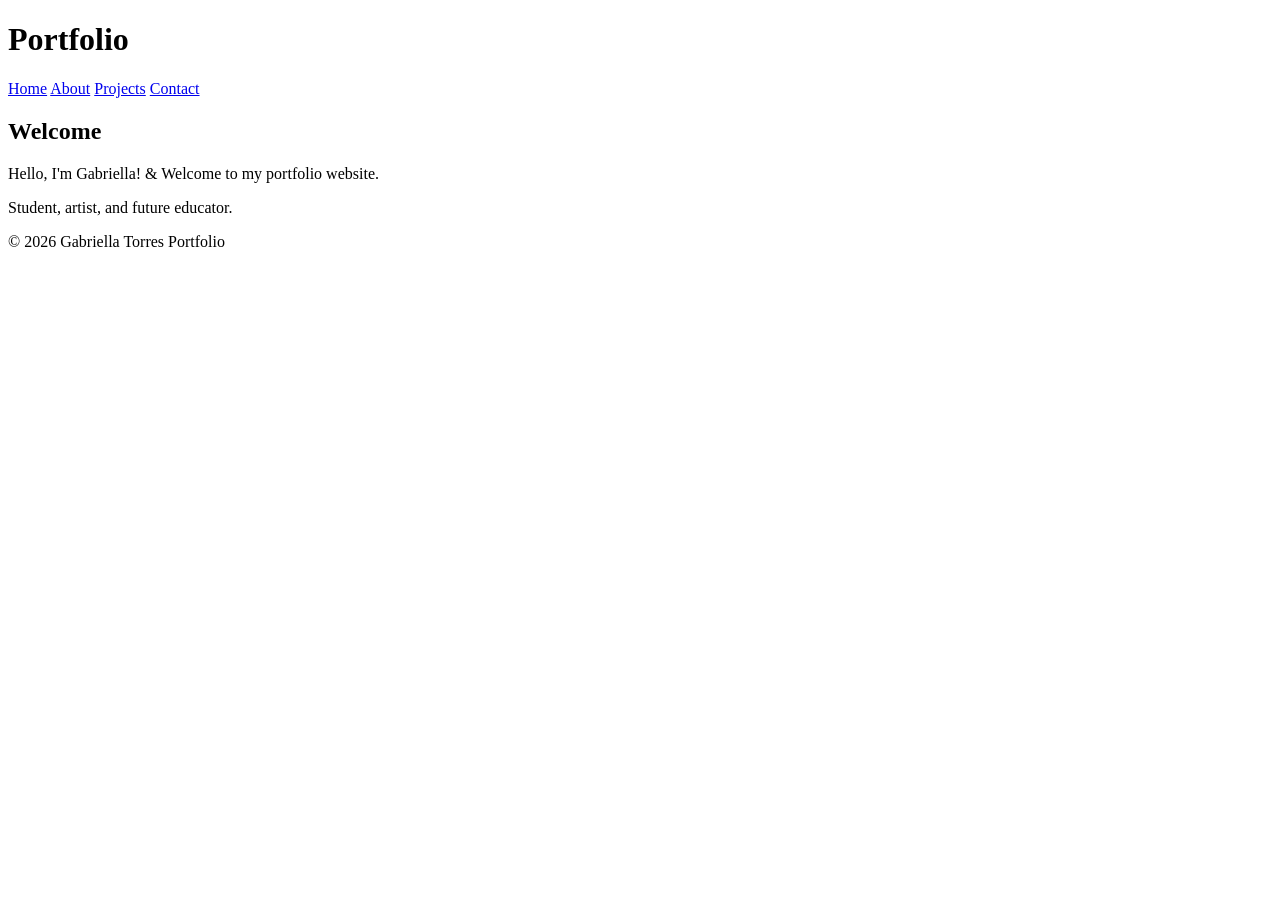
==== index.html @ 1b3c9721 "Update index.html" ====
<!DOCTYPE html>
<!--Gabriella Torres, May 15, 2026-->
<html lang="en">
<head>
<title>Home</title>
<link rel="stylesheet" href="styles/style.css">
</head>

<body>

<header>
<h1>Portfolio</h1>
</header>

<nav>
<a href="index.html">Home</a>
<a href="about.html">About</a>
<a href="projects.html">Projects</a>
<a href="contact.html">Contact</a>
</nav>

<main>

<section>
<h2>Welcome</h2>
<p>Hello, I'm Gabriella! &amp; Welcome to my portfolio website.</p>

<p>Student, artist, and future educator.</p>
</section>

</main>

<footer>
<p>&copy; 2026 Gabriella Torres Portfolio</p>
</footer>

</body>
</html>
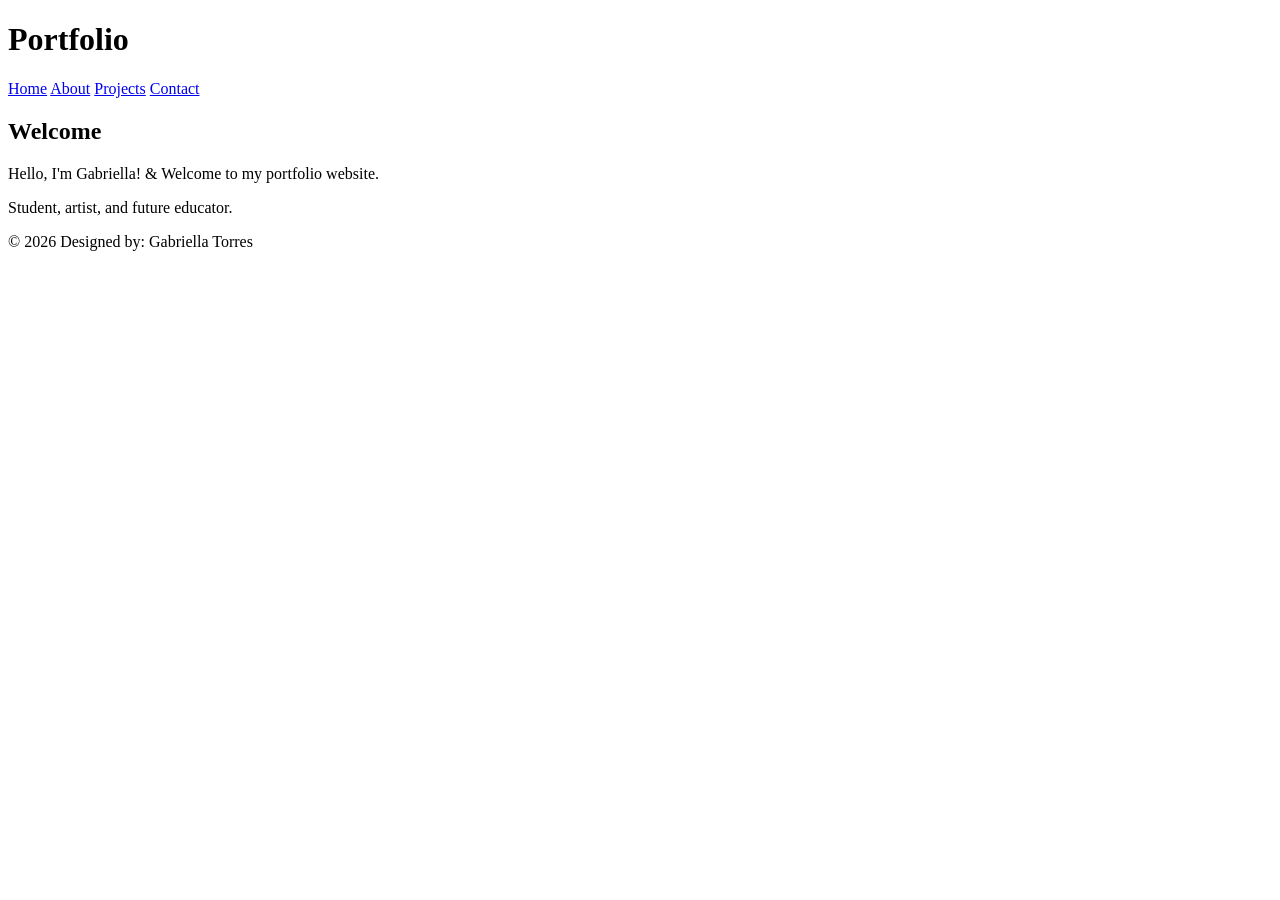
==== commit 45a50c83: "Update index.html" ====
--- a/index.html
+++ b/index.html
@@ -31,7 +31,7 @@
 </main>
 
 <footer>
-<p>&copy; 2026 Gabriella Torres Portfolio</p>
+<p>&copy; 2026 Designed by: Gabriella Torres</p>
 </footer>
 
 </body>
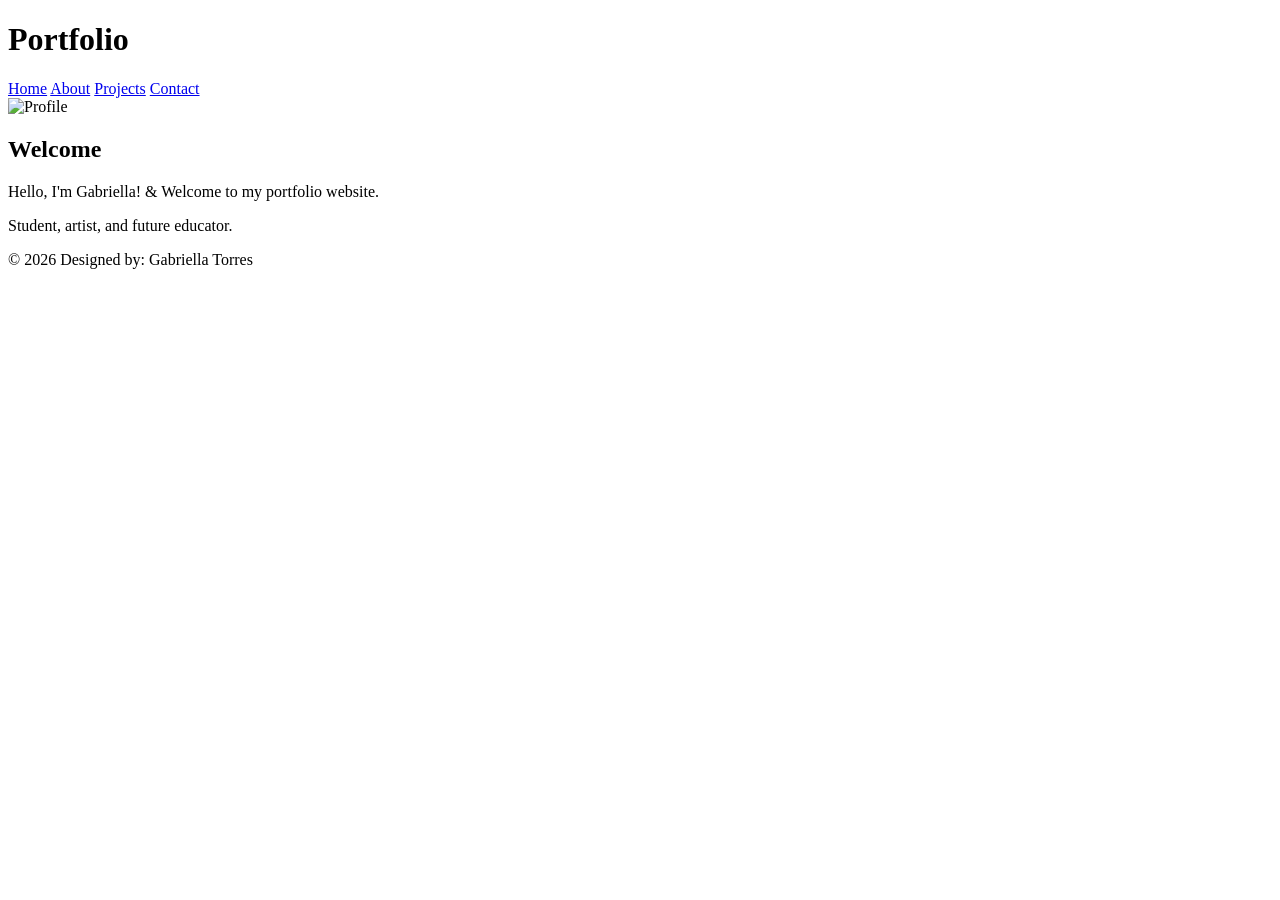
==== commit 16fada0e: "Update index.html" ====
--- a/index.html
+++ b/index.html
@@ -20,7 +20,7 @@
 </nav>
 
 <main>
-
+<img src="images/profile.png" alt="Profile">
 <section>
 <h2>Welcome</h2>
 <p>Hello, I'm Gabriella! &amp; Welcome to my portfolio website.</p>
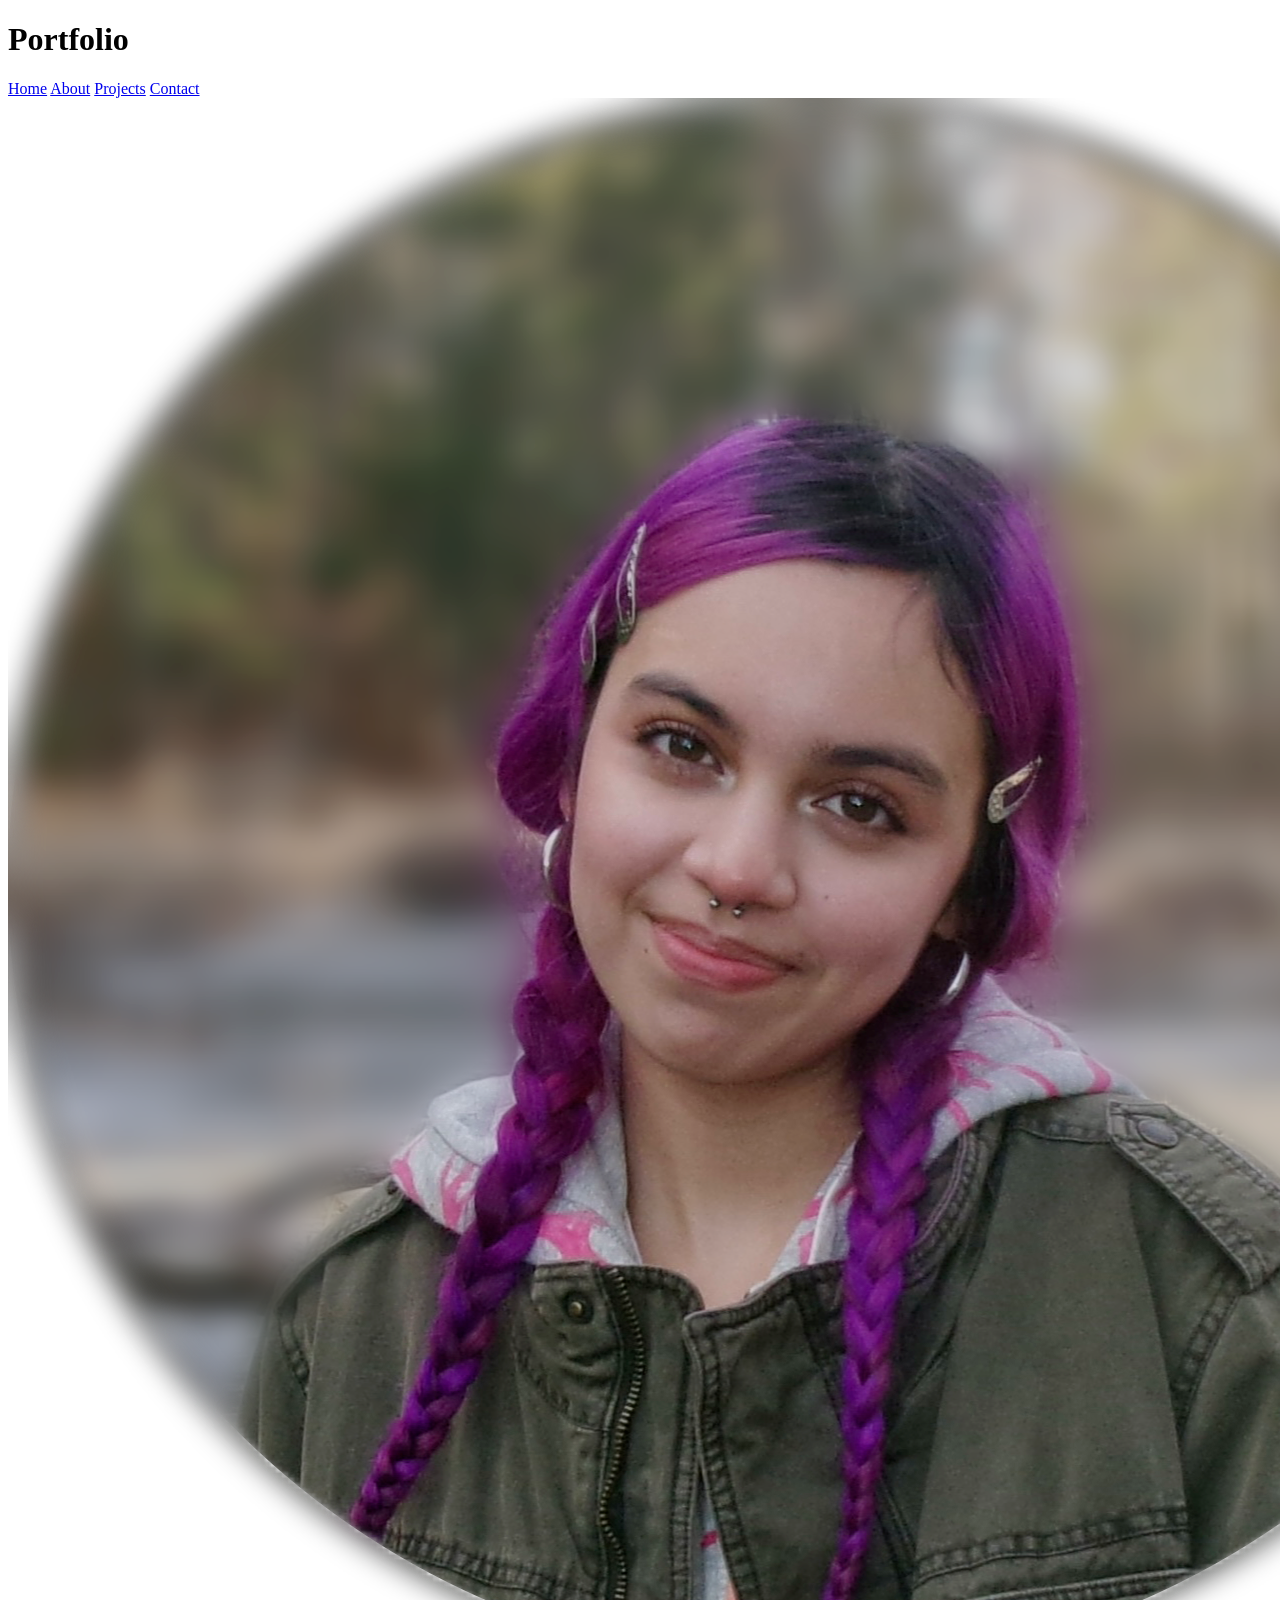
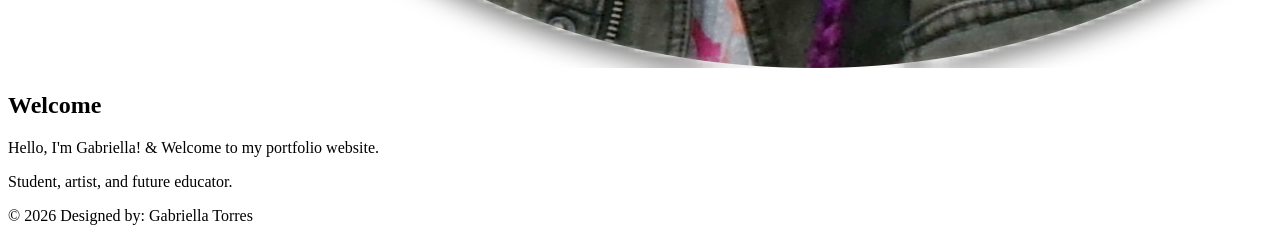
==== commit 6bc072fb: "Update index.html" ====
--- a/index.html
+++ b/index.html
@@ -20,7 +20,7 @@
 </nav>
 
 <main>
-<img src="images/profile.png" alt="Profile">
+<img src="Profile.img.PNG" alt="Profile">
 <section>
 <h2>Welcome</h2>
 <p>Hello, I'm Gabriella! &amp; Welcome to my portfolio website.</p>
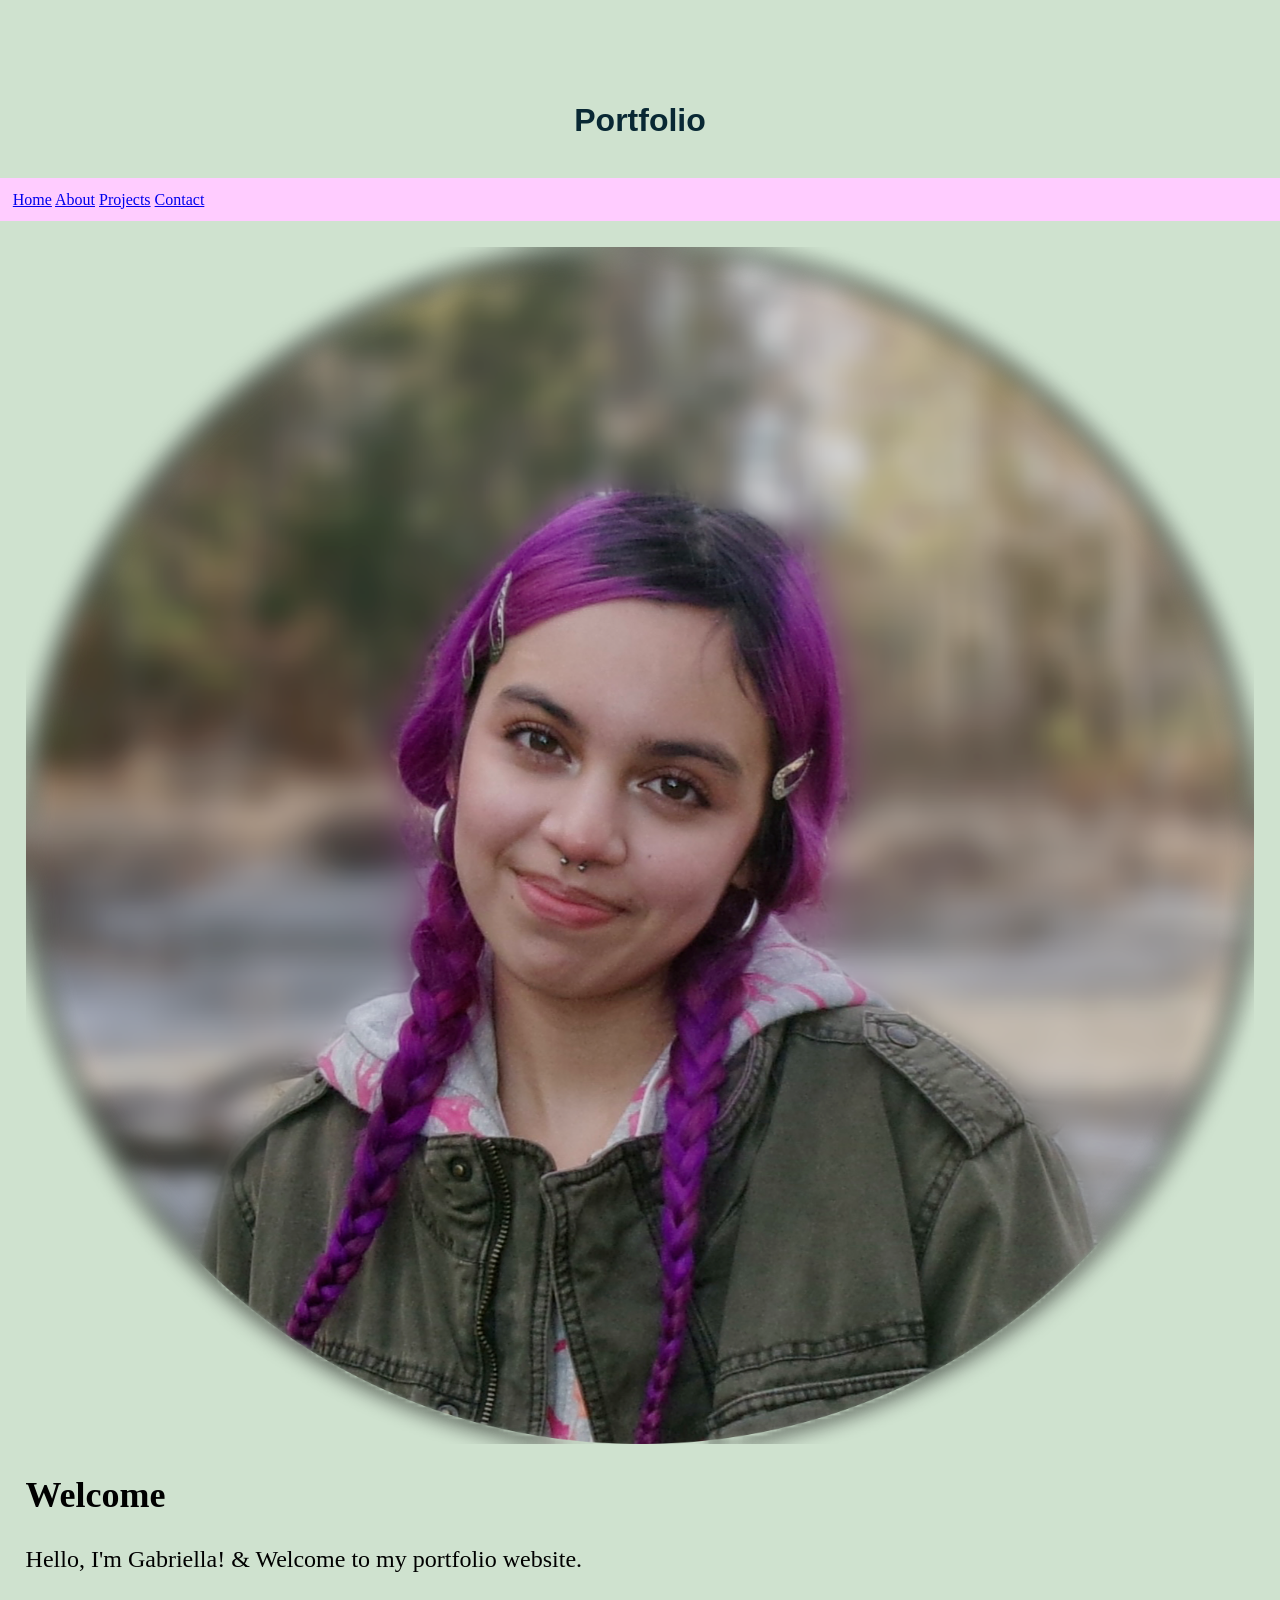
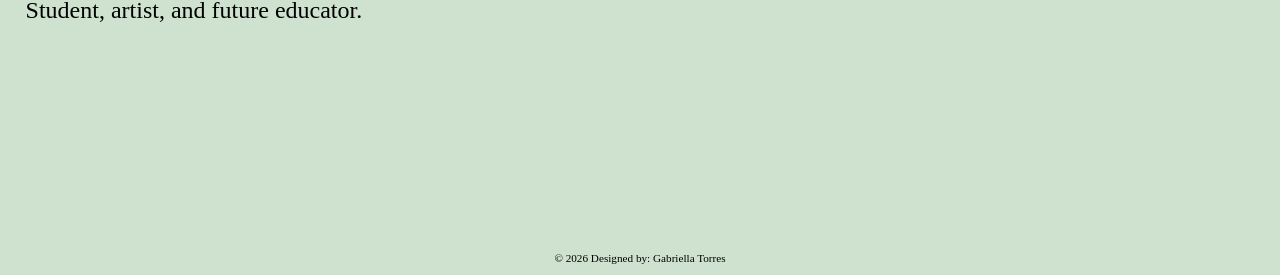
==== commit 5e729485: "Update index.html" ====
--- a/index.html
+++ b/index.html
@@ -3,7 +3,8 @@
 <html lang="en">
 <head>
 <title>Home</title>
-<link rel="stylesheet" href="styles/style.css">
+  <meta name="viewport" content="width=device-width, initial-scale=1.0">
+<link rel="stylesheet" href="Styles/Style.css">
 </head>
 
 <body>
--- a/Styles/Style.css
+++ b/Styles/Style.css
@@ -0,0 +1,88 @@
+/* Style sheet created by: Gabriella Torres, May 1, 2026 */
+
+/* CSS Reset */
+body, header, nav, main, footer, h1, div, img, ul {
+    margin: 0;
+    padding: 0;
+    border: 0;
+}
+
+/* Style rule for body and images */
+body {
+	background-color: #cfe2cf;
+}
+img {
+	max-width: 100%;
+	display: block;
+}
+
+/* Style rules for mobile viewport */
+
+/* Style rule to hide tablet-desk class */
+	.tablet-desk {
+		display: none;
+	}
+/* Style rule for header */
+header {
+	font-family: Verdana, Arial, sans-serif;
+	text-align: center;
+    padding: 3%;
+    color: #092834;
+    margin-top: 5%;
+}
+
+/* Style rules for nav */
+nav {
+	padding: 1%;
+    margin-bottom: 1%;
+    background-color: #FFCCFF;
+	position: -webkit-sticky;
+	position: sticky;
+	top: 0;
+}
+
+nav ul {
+    text-align: center;
+	list-style-type: none;
+}
+
+nav li {
+    font-size: 1.5em;
+    padding: 4%;
+	display: inline-block;
+	font-family: 'B612', sans-serif;
+}
+
+nav li a {
+    display: block;
+    color: #223300;
+    text-decoration: none;
+}
+
+/* Style rules for main content  */
+main {
+	display: block;
+	margin: 1% 1% 15%;
+	padding: 1%;
+    font-size: 1.5em;
+	font-family: 'Crimson Text', serif;
+}
+.corner {
+	border-radius: 12px;
+}
+	
+#image {
+    margin-bottom: 1%;
+}
+
+/* Style rule for footer */
+footer {
+	font-size: .70em;
+	text-align: center;
+	margin-top: 2em;
+}
+
+
+
+
+
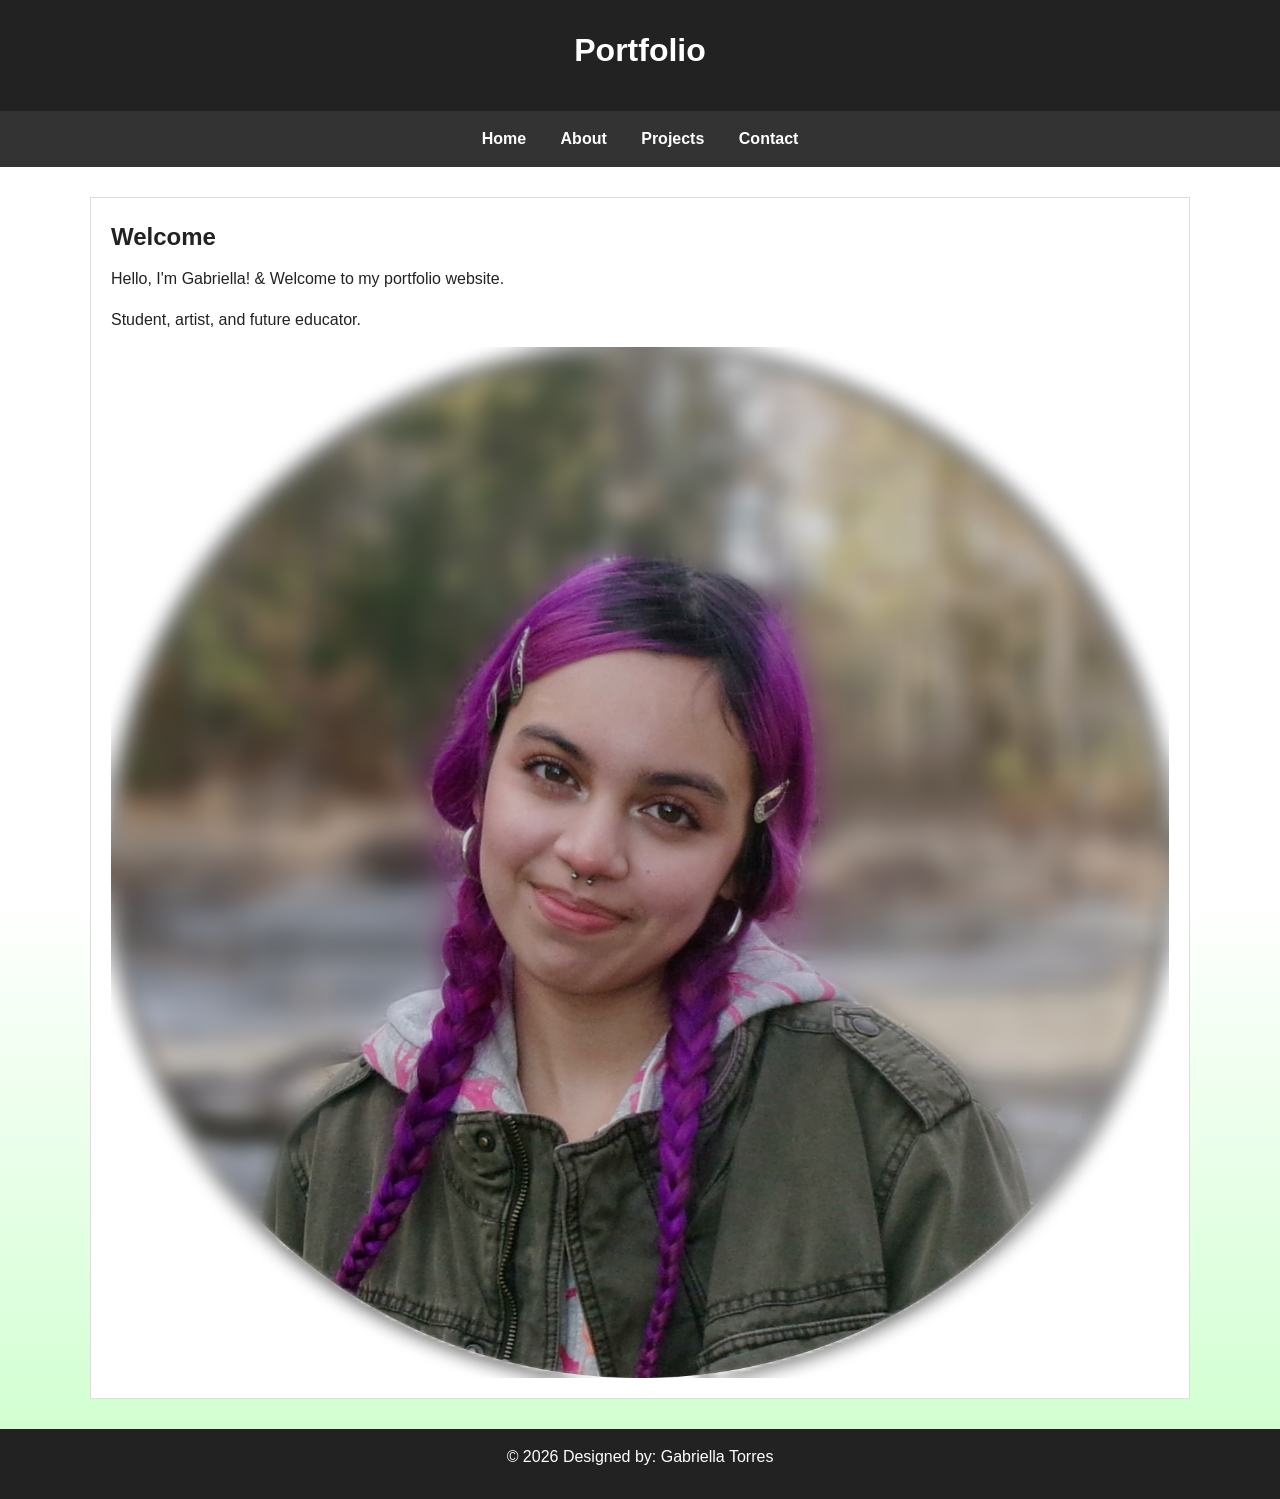
==== commit 5bf0a8fd: "Refactor main section with hero class and layout" ====
--- a/index.html
+++ b/index.html
@@ -21,12 +21,17 @@
 </nav>
 
 <main>
-<img src="Profile.img.PNG" alt="Profile">
-<section>
-<h2>Welcome</h2>
-<p>Hello, I'm Gabriella! &amp; Welcome to my portfolio website.</p>
+<section class="hero">
+  <div class="text">
+  <h2>Welcome</h2>
+  <p>Hello, I'm Gabriella! &amp; Welcome to my portfolio website.</p>
 
-<p>Student, artist, and future educator.</p>
+  <p>Student, artist, and future educator.</p>
+  </div>
+  <div class="image">
+    <img src="Profile.img.PNG" alt="Profile">
+  </div>
+  
 </section>
 
 </main>
--- a/Styles/Style.css
+++ b/Styles/Style.css
@@ -1,88 +1,138 @@
-/* Style sheet created by: Gabriella Torres, May 1, 2026 */
+/* Style sheet created by: Gabriella Torres, May 1,2025*/
 
-/* CSS Reset */
-body, header, nav, main, footer, h1, div, img, ul {
+* {
     margin: 0;
     padding: 0;
-    border: 0;
+    box-sizing: border-box;
 }
 
-/* Style rule for body and images */
 body {
-	background-color: #cfe2cf;
-}
-img {
-	max-width: 100%;
-	display: block;
+    font-family: Arial, Helvetica, sans-serif;
+    line-height: 1.6;
+    color: #222;
+    background: linear-gradient(to bottom, #ffffff 60%, #ccffcc 100%);
 }
 
-/* Style rules for mobile viewport */
+/* =========================
+   TYPOGRAPHY
+========================= */
 
-/* Style rule to hide tablet-desk class */
-	.tablet-desk {
-		display: none;
-	}
-/* Style rule for header */
-header {
-	font-family: Verdana, Arial, sans-serif;
-	text-align: center;
-    padding: 3%;
-    color: #092834;
-    margin-top: 5%;
+h1, h2, h3 {
+    margin-bottom: 10px;
 }
 
-/* Style rules for nav */
-nav {
-	padding: 1%;
-    margin-bottom: 1%;
-    background-color: #FFCCFF;
-	position: -webkit-sticky;
-	position: sticky;
-	top: 0;
+p {
+    margin-bottom: 15px;
 }
 
-nav ul {
+/* =========================
+   HEADER
+========================= */
+
+header {
+    background-color: #222;
+    color: white;
     text-align: center;
-	list-style-type: none;
+    padding: 25px 15px;
 }
 
-nav li {
-    font-size: 1.5em;
-    padding: 4%;
-	display: inline-block;
-	font-family: 'B612', sans-serif;
+/* =========================
+   NAVIGATION
+========================= */
+
+nav {
+    background-color: #333;
+    text-align: center;
+    padding: 15px;
 }
 
-nav li a {
-    display: block;
-    color: #223300;
+nav a {
+    color: white;
     text-decoration: none;
+    margin: 0 15px;
+    font-weight: bold;
+    display: inline-block;
 }
 
-/* Style rules for main content  */
-main {
-	display: block;
-	margin: 1% 1% 15%;
-	padding: 1%;
-    font-size: 1.5em;
-	font-family: 'Crimson Text', serif;
-}
-.corner {
-	border-radius: 12px;
-}
-	
-#image {
-    margin-bottom: 1%;
+nav a:hover {
+    color: #ffb6c1;
 }
 
-/* Style rule for footer */
-footer {
-	font-size: .70em;
-	text-align: center;
-	margin-top: 2em;
+/* =========================
+   MAIN LAYOUT
+========================= */
+
+main {
+    width: 90%;
+    max-width: 1100px;
+    margin: 30px auto;
 }
 
+section {
+    background-color: white;
+    padding: 20px;
+    margin-bottom: 20px;
+    border: 1px solid #ddd;
+}
 
+/* =========================
+   IMAGES
+========================= */
 
+img {
+    max-width: 100%;
+    height: auto;
+    display: block;
+    margin-top: 10px;
+}
 
+/* =========================
+   FOOTER
+========================= */
 
+footer {
+    background-color: #222;
+    color: white;
+    text-align: center;
+    padding: 15px;
+    margin-top: 30px;
+}
+
+/* =========================
+   RESPONSIVE DESIGN
+========================= */
+
+/* Tablet */
+@media (max-width: 768px) {
+    nav a {
+        display: block;
+        margin: 10px 0;
+    }
+
+    main {
+        width: 95%;
+    }
+
+    section {
+        padding: 15px;
+    }
+}
+
+/* Mobile */
+@media (max-width: 480px) {
+    body {
+        font-size: 16px;
+    }
+
+    header {
+        padding: 20px 10px;
+    }
+
+    h1 {
+        font-size: 24px;
+    }
+
+    h2 {
+        font-size: 20px;
+    }
+}
